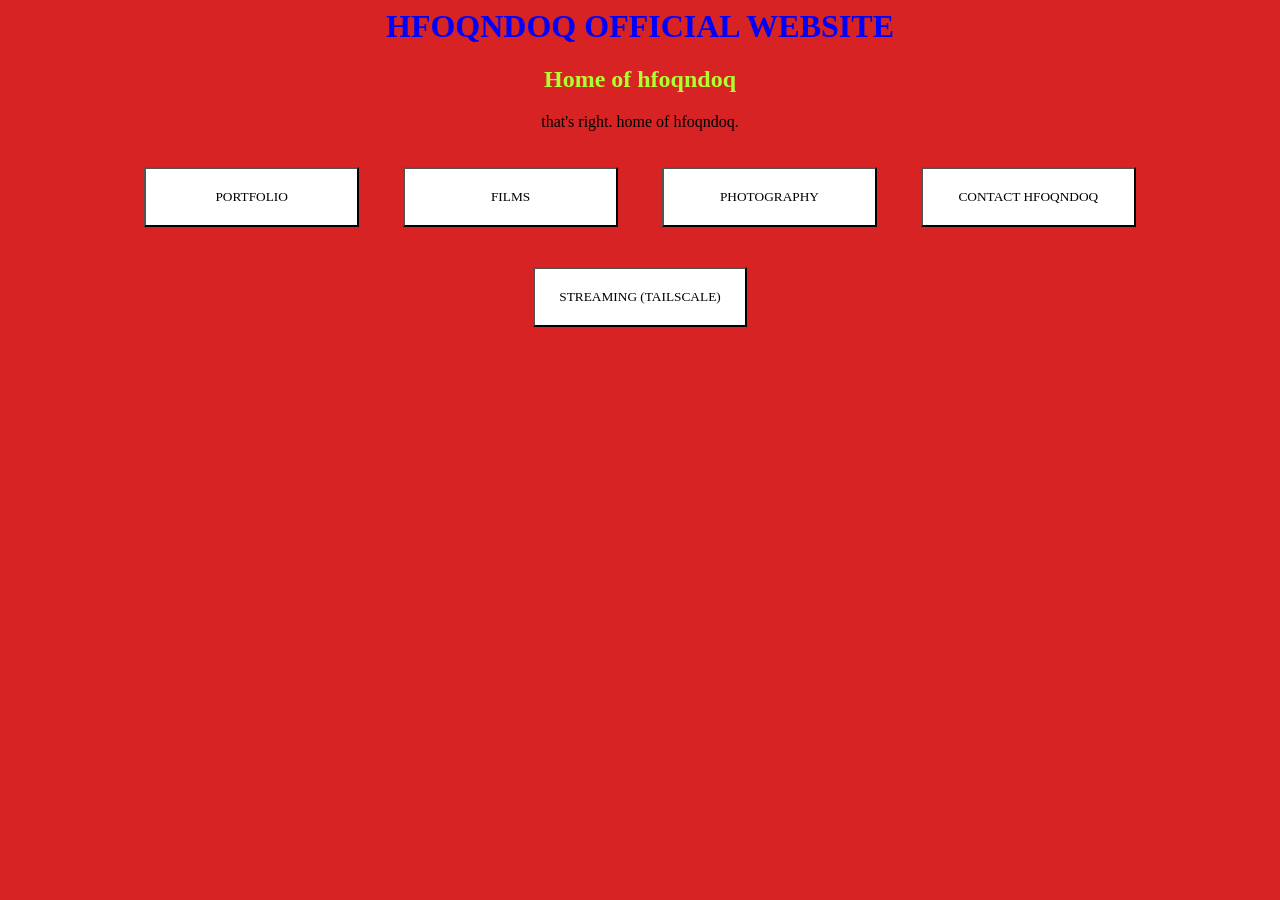
==== index.html @ 92c69bff "Add films" ====
<head>
    <link rel = "stylesheet" href = "res/styles/styles.css">

    <link rel = "icon" type = "image/png" href = "res/other/favicon/favicon_full.png" sizes="1103x1103">
    <link rel = "icon" type = "image/png" href = "res/other/favicon/favicon_full.png" sizes="512x512">
    <link rel = "icon" type = "image/png" href = "res/other/favicon/favicon_full.png" sizes="192x192">
    <link rel = "apple-touch-icon" type = "image/png" href = "res/other/favicon/favicon_full.png" sizes="180x180">
    <link rel = "icon" type = "image/png" href = "res/other/favicon/favicon_full.png" sizes="96x96">
    <link rel = "icon" type = "image/png" href = "res/other/favicon/favicon_full.png" sizes="32x32">
    <link rel = "icon" type = "image/png" href = "res/other/favicon/favicon_full.png" sizes="16x16">

    <meta charset="UTF-8">
    <meta name = "viewport" content = "width = device-width, initial-scale = 1.0">

    <title>Hfoqndoq</title>
</head>

<body>
    <h1>HFOQNDOQ OFFICIAL WEBSITE</h1>
    <h2>Home of hfoqndoq</h2>
    <p>that's right. home of hfoqndoq.<br></p>

    <p>
        <button onclick = "first()" class = "first">PORTFOLIO</button>
        <button onclick = "second(), setInstructions(2)" class = "second">FILMS</button>
        <button onclick = "third()" class = "third">PHOTOGRAPHY</button>
        <button onclick = "fourth()" class = "fourth">CONTACT HFOQNDOQ</button>
        <button onclick = "fifth()" class = "fifth">STREAMING (TAILSCALE)</button>
    </p>

    <!--
    <p id = "instructions">Click a box and instructions go here</p>
    -->

    <p>
        <img class = "poster" id = "poster" src = "https://image.tmdb.org/t/p/original/g7xEBLb5hOTPpjQxIMrCNWbnjna.jpg">
        <img class = "poster" id = "poster" src = "https://image.tmdb.org/t/p/original/twXYxcrup1QzyT84g2kbuz1iN01.jpg">
        <img class = "poster" id = "poster" src = "https://image.tmdb.org/t/p/original/1VFlHJ2yEE0fUIqtAWffwWmjZwd.jpg">
        <img class = "poster" id = "poster" src = "https://image.tmdb.org/t/p/original/erzbMlcNHOdx24AXOcn2ZKA7R1q.jpg">
        <img class = "poster" id = "poster" src = "https://image.tmdb.org/t/p/original/m1jFoahEbeQXtx4zArT2FKdbNIj.jpg">
        <img class = "poster" id = "poster" src = "https://image.tmdb.org/t/p/original/xpd4D4s3IPqyI4YKnDrRPv4VNNO.jpg">
        <img class = "poster" id = "poster" src = "https://image.tmdb.org/t/p/original/wONbUxrZUAeN8TttoPXGjXufrhP.jpg">
        <img class = "poster" id = "poster" src = "https://image.tmdb.org/t/p/original/mCzqMbajf0p9aGe7Z4HU5FHl5AA.jpg">
        <img class = "poster" id = "poster" src = "https://image.tmdb.org/t/p/original/ilV3Gd6vGqDy7KT9EapIGqCh6W0.jpg">
    </p>

    <script src = "script.js"></script>
</body>
---- res/styles/styles.css ----
body {
  background-color: #d72324;
}

@font-face {
    font-family: "tnr_cond";
    src: url(res/other/Times\ New\ Roman\ MT\ Std\ Bold\ Condensed.ttf);
}

h1 {
  color: blue;
  font-family: tnr_cond;
  text-align: center;
}

h2 {
    color: greenyellow;
    font-family: tnr_cond;
    text-align: center;
}

p {
  color: black;
  font-family: tnr_cond;
  text-align: center;
}

img {
  width: 80%;
}

button {
  background-color: white;
  color: black;
  font-family: tnr_cond;
  text-align: center;
}

button:hover {
  background-color: aqua;
  color: black;
  font-family: tnr_cond;
}

.first, .second, .third, .fourth, .fifth {
  /* float: left; */
  width: 17%;
  height: 60;
  margin: 20px;
}

.poster {
  display: none;
  width: auto;
  height: 200;
  margin: 10px;
}

@media screen and (max-width: 800px) {
  .first, .second, .third, .fourth, .fifth {
    width: 90%;
    margin-top: 20px;
    margin-bottom: 20px;
    margin-left: 5%;
    margin-right: 5%;
  }
}
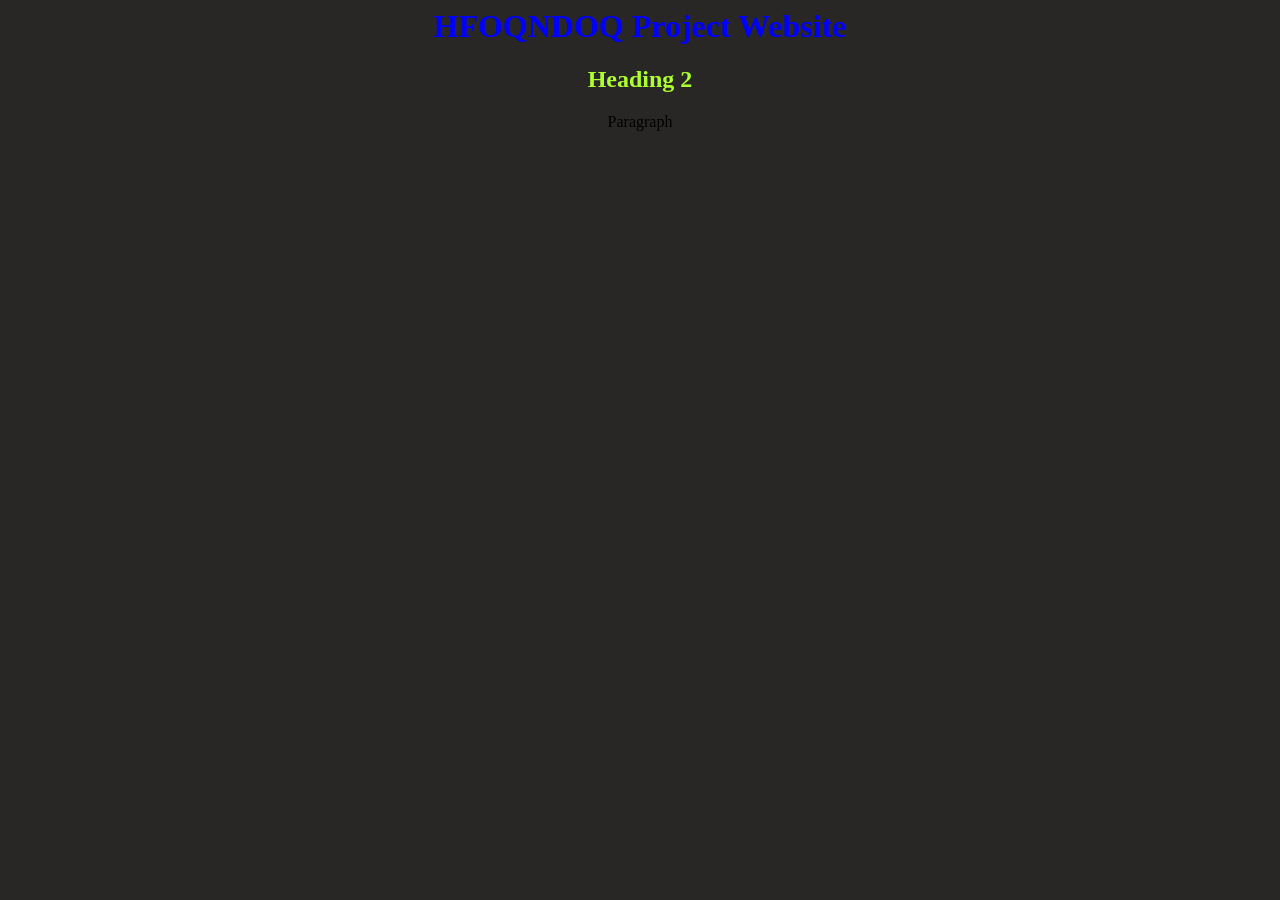
==== commit cd635fbf: "HFOQNDOQ Renewal begins - Stripping back to get ready for new systems" ====
--- a/index.html
+++ b/index.html
@@ -16,33 +16,9 @@
 </head>
 
 <body>
-    <h1>HFOQNDOQ OFFICIAL WEBSITE</h1>
-    <h2>Home of hfoqndoq</h2>
-    <p>that's right. home of hfoqndoq.<br></p>
-
-    <p>
-        <button onclick = "first()" class = "first">PORTFOLIO</button>
-        <button onclick = "second(), setInstructions(2)" class = "second">FILMS</button>
-        <button onclick = "third()" class = "third">PHOTOGRAPHY</button>
-        <button onclick = "fourth()" class = "fourth">CONTACT HFOQNDOQ</button>
-        <button onclick = "fifth()" class = "fifth">STREAMING (TAILSCALE)</button>
-    </p>
-
-    <!--
-    <p id = "instructions">Click a box and instructions go here</p>
-    -->
-
-    <p>
-        <img class = "poster" id = "poster" src = "https://image.tmdb.org/t/p/original/g7xEBLb5hOTPpjQxIMrCNWbnjna.jpg">
-        <img class = "poster" id = "poster" src = "https://image.tmdb.org/t/p/original/twXYxcrup1QzyT84g2kbuz1iN01.jpg">
-        <img class = "poster" id = "poster" src = "https://image.tmdb.org/t/p/original/1VFlHJ2yEE0fUIqtAWffwWmjZwd.jpg">
-        <img class = "poster" id = "poster" src = "https://image.tmdb.org/t/p/original/erzbMlcNHOdx24AXOcn2ZKA7R1q.jpg">
-        <img class = "poster" id = "poster" src = "https://image.tmdb.org/t/p/original/m1jFoahEbeQXtx4zArT2FKdbNIj.jpg">
-        <img class = "poster" id = "poster" src = "https://image.tmdb.org/t/p/original/xpd4D4s3IPqyI4YKnDrRPv4VNNO.jpg">
-        <img class = "poster" id = "poster" src = "https://image.tmdb.org/t/p/original/wONbUxrZUAeN8TttoPXGjXufrhP.jpg">
-        <img class = "poster" id = "poster" src = "https://image.tmdb.org/t/p/original/mCzqMbajf0p9aGe7Z4HU5FHl5AA.jpg">
-        <img class = "poster" id = "poster" src = "https://image.tmdb.org/t/p/original/ilV3Gd6vGqDy7KT9EapIGqCh6W0.jpg">
-    </p>
-
+    <h1>HFOQNDOQ Project Website</h1>
+    <h2>Heading 2</h2>
+    <p>Paragraph<br></p>
+    
     <script src = "script.js"></script>
 </body>
--- a/res/styles/styles.css
+++ b/res/styles/styles.css
@@ -1,5 +1,5 @@
 body {
-  background-color: #d72324;
+  background-color: #292626;
 }
 
 @font-face {
@@ -23,45 +23,4 @@
   color: black;
   font-family: tnr_cond;
   text-align: center;
-}
-
-img {
-  width: 80%;
-}
-
-button {
-  background-color: white;
-  color: black;
-  font-family: tnr_cond;
-  text-align: center;
-}
-
-button:hover {
-  background-color: aqua;
-  color: black;
-  font-family: tnr_cond;
-}
-
-.first, .second, .third, .fourth, .fifth {
-  /* float: left; */
-  width: 17%;
-  height: 60;
-  margin: 20px;
-}
-
-.poster {
-  display: none;
-  width: auto;
-  height: 200;
-  margin: 10px;
-}
-
-@media screen and (max-width: 800px) {
-  .first, .second, .third, .fourth, .fifth {
-    width: 90%;
-    margin-top: 20px;
-    margin-bottom: 20px;
-    margin-left: 5%;
-    margin-right: 5%;
-  }
 }
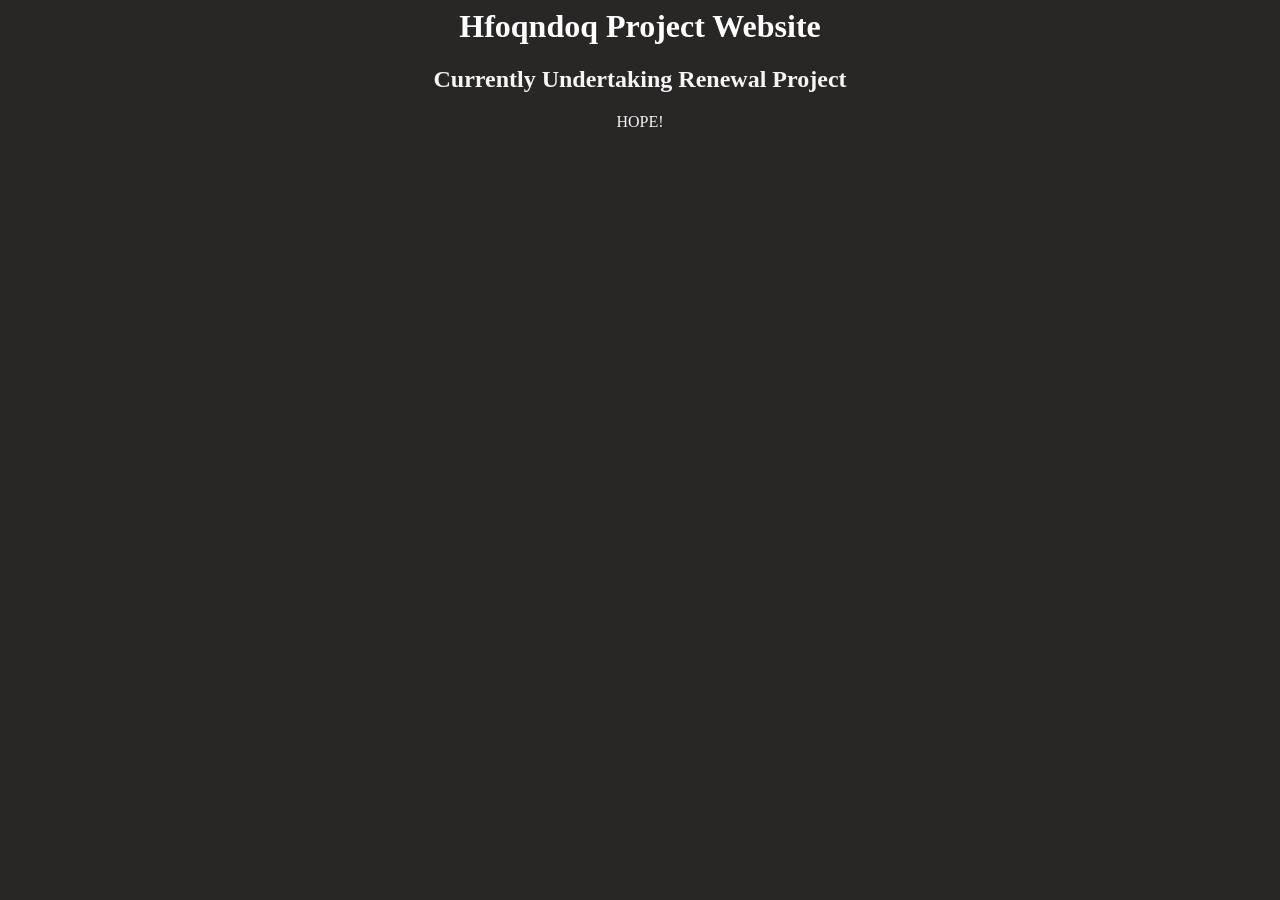
==== commit dac98ba1: "New placeholder text for the homepage and colour adjustments" ====
--- a/index.html
+++ b/index.html
@@ -1,6 +1,7 @@
 <head>
     <link rel = "stylesheet" href = "res/styles/styles.css">
 
+    <!---Favicons for browser tabs of various sizes-->
     <link rel = "icon" type = "image/png" href = "res/other/favicon/favicon_full.png" sizes="1103x1103">
     <link rel = "icon" type = "image/png" href = "res/other/favicon/favicon_full.png" sizes="512x512">
     <link rel = "icon" type = "image/png" href = "res/other/favicon/favicon_full.png" sizes="192x192">
@@ -16,9 +17,9 @@
 </head>
 
 <body>
-    <h1>HFOQNDOQ Project Website</h1>
-    <h2>Heading 2</h2>
-    <p>Paragraph<br></p>
+    <h1>Hfoqndoq Project Website</h1>
+    <h2>Currently Undertaking Renewal Project</h2>
+    <p>HOPE!<br></p>
     
     <script src = "script.js"></script>
 </body>
--- a/res/styles/styles.css
+++ b/res/styles/styles.css
@@ -8,19 +8,19 @@
 }
 
 h1 {
-  color: blue;
+  color: white;
   font-family: tnr_cond;
   text-align: center;
 }
 
 h2 {
-    color: greenyellow;
+    color: whitesmoke;
     font-family: tnr_cond;
     text-align: center;
 }
 
 p {
-  color: black;
+  color: whitesmoke;
   font-family: tnr_cond;
   text-align: center;
 }
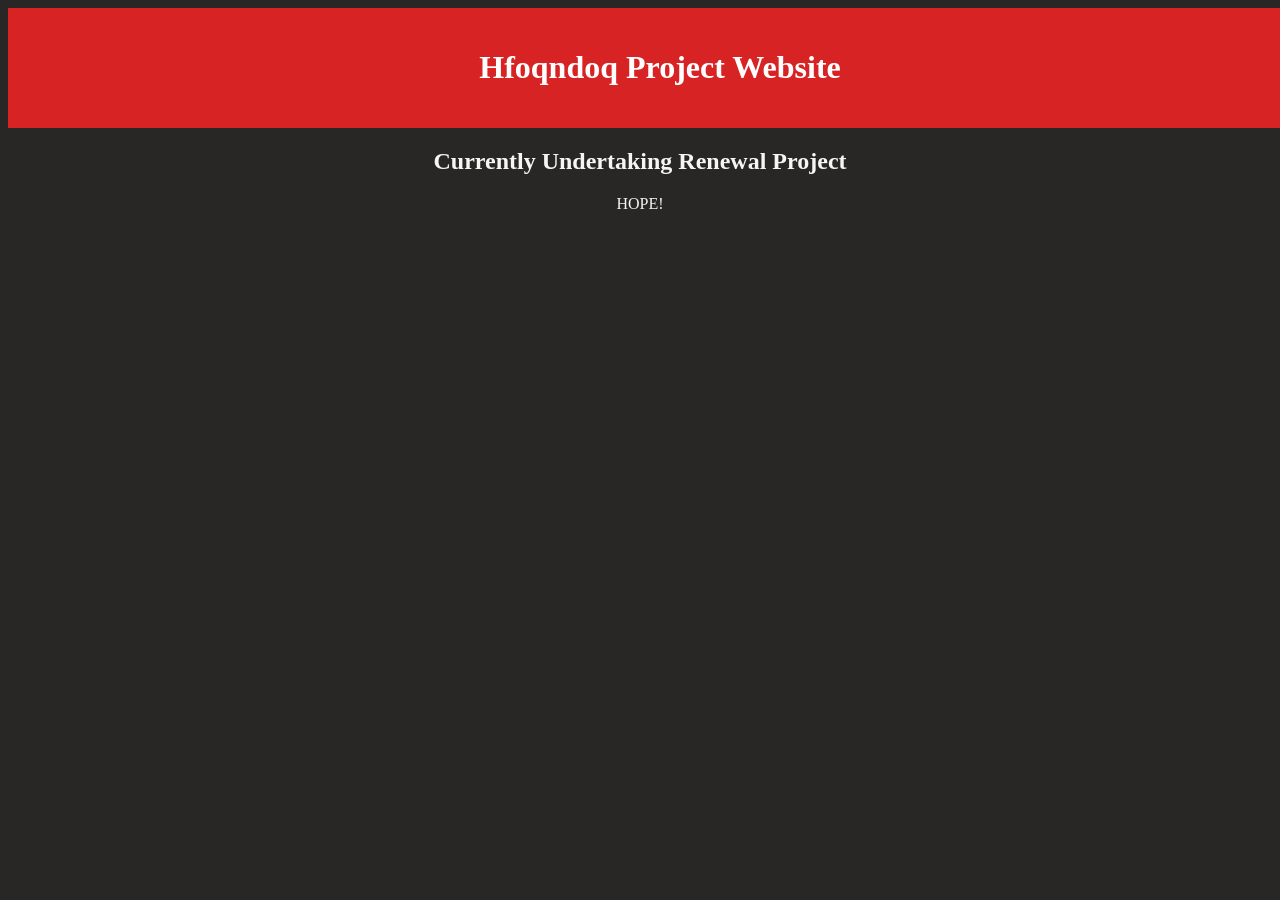
==== commit 5dbe24d3: "Adding a banner section" ====
--- a/index.html
+++ b/index.html
@@ -17,9 +17,16 @@
 </head>
 
 <body>
-    <h1>Hfoqndoq Project Website</h1>
-    <h2>Currently Undertaking Renewal Project</h2>
-    <p>HOPE!<br></p>
-    
+    <header class = "site-header">
+        <h1>Hfoqndoq Project Website</h1>
+    </header>
+
+    <main>
+        <section>
+            <h2>Currently Undertaking Renewal Project</h2>
+            <p>HOPE!</p>
+        </section>
+    </main>
+   
     <script src = "script.js"></script>
 </body>
--- a/res/styles/styles.css
+++ b/res/styles/styles.css
@@ -7,10 +7,17 @@
     src: url(res/other/Times\ New\ Roman\ MT\ Std\ Bold\ Condensed.ttf);
 }
 
-h1 {
+.site-header {
+  background-color: #d72324;
   color: white;
   font-family: tnr_cond;
   text-align: center;
+  padding: 20px;
+  width: 100%;
+}
+
+main {
+  background-color: #292626;
 }
 
 h2 {
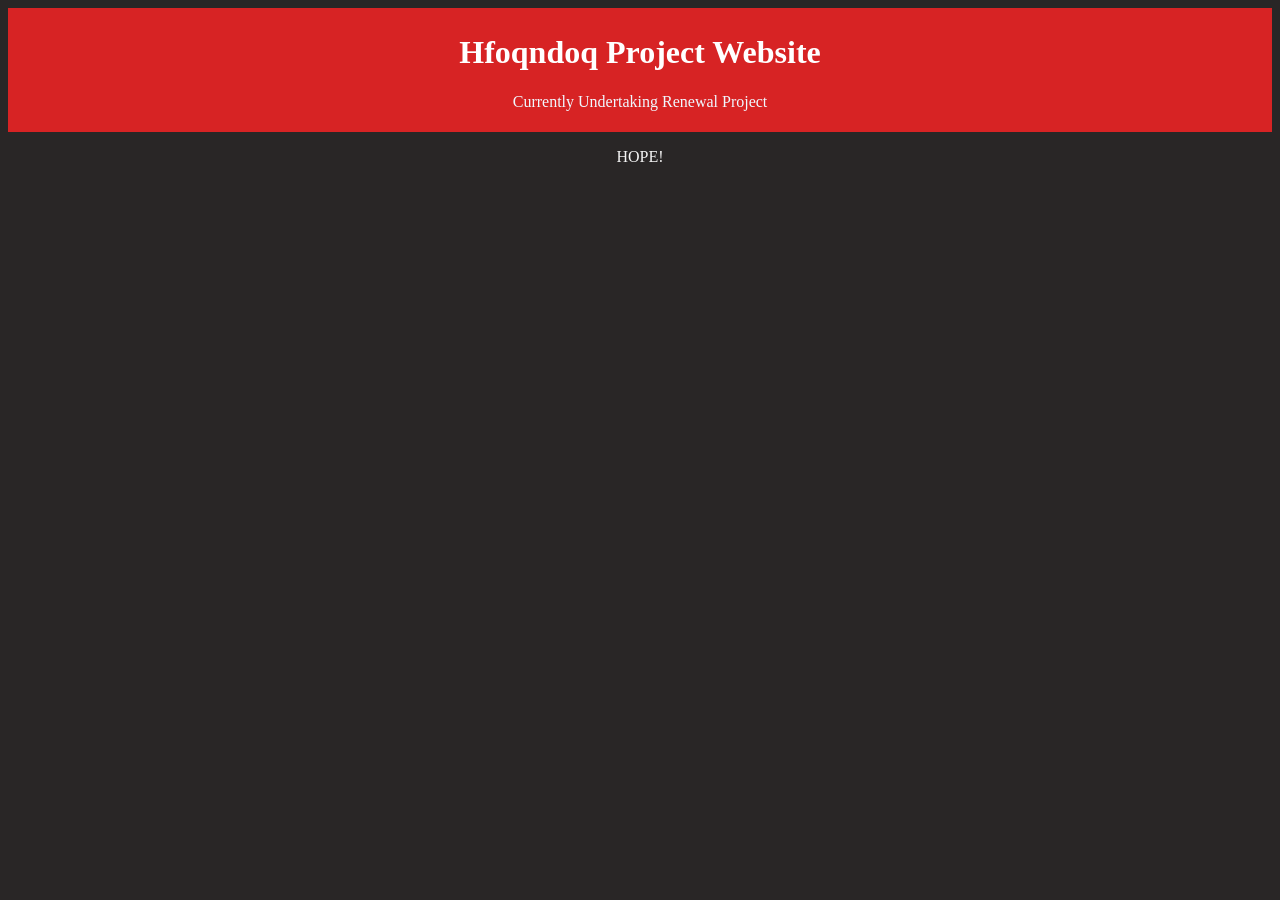
==== commit dcc14e23: "Moving text and testing section divisions" ====
--- a/index.html
+++ b/index.html
@@ -19,11 +19,11 @@
 <body>
     <header class = "site-header">
         <h1>Hfoqndoq Project Website</h1>
+        <p>Currently Undertaking Renewal Project</p>
     </header>
 
     <main>
         <section>
-            <h2>Currently Undertaking Renewal Project</h2>
             <p>HOPE!</p>
         </section>
     </main>
--- a/res/styles/styles.css
+++ b/res/styles/styles.css
@@ -12,8 +12,11 @@
   color: white;
   font-family: tnr_cond;
   text-align: center;
-  padding: 20px;
-  width: 100%;
+  padding: 5px;
+}
+
+.site-header p {
+  color: aliceblue;
 }
 
 main {
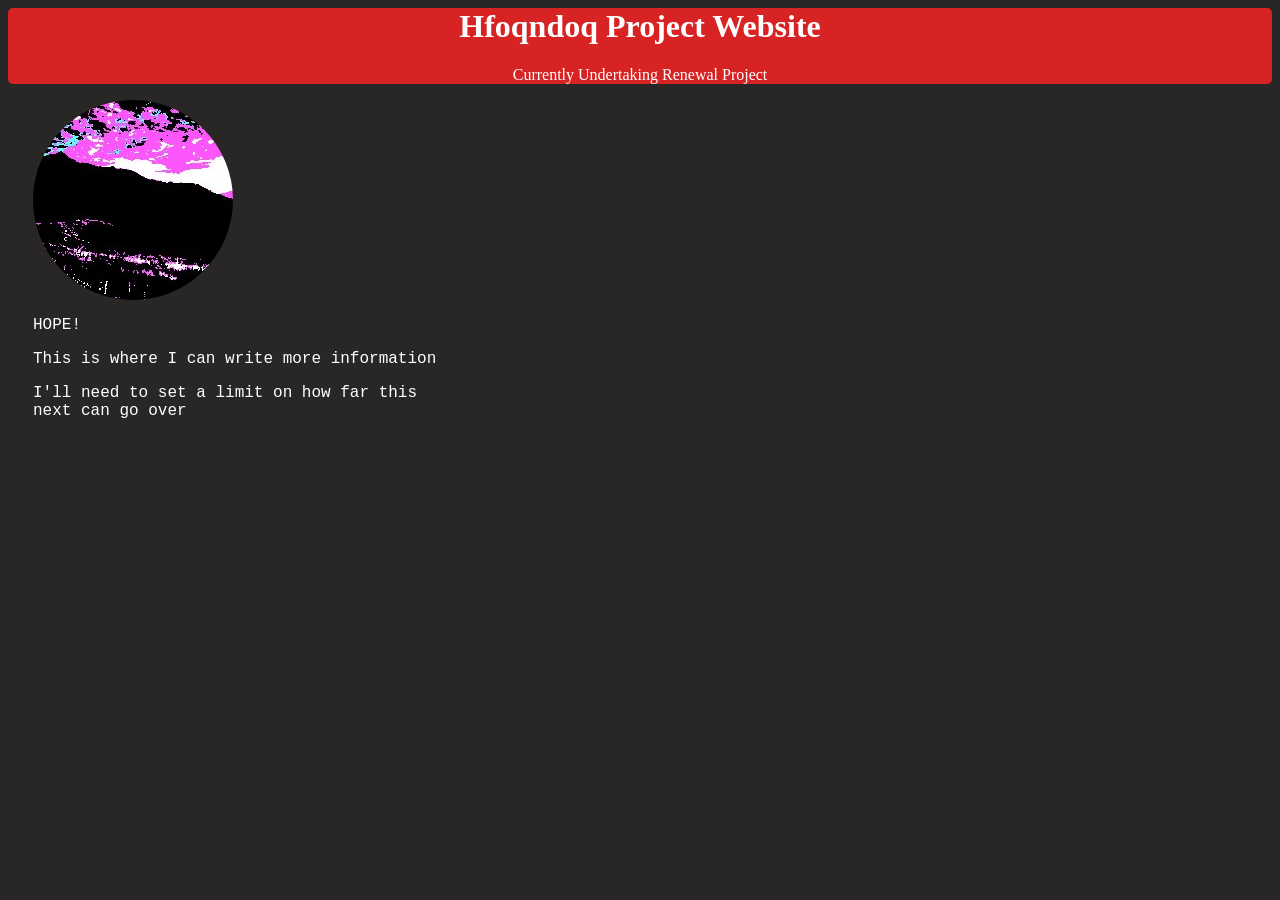
==== commit 48152007: "Added the profile section of the homepage, and slight banner adjustments" ====
--- a/index.html
+++ b/index.html
@@ -23,9 +23,14 @@
     </header>
 
     <main>
-        <section>
+        <section class = "profile">
+            <img src="res\other\mountain_cropped.jpg" width="200" height="200">
             <p>HOPE!</p>
+            <p>This is where I can write more information</p>
+            <p>I'll need to set a limit on how far this next can go over</p>
         </section>
+
+        
     </main>
    
     <script src = "script.js"></script>
--- a/res/styles/styles.css
+++ b/res/styles/styles.css
@@ -1,10 +1,10 @@
-body {
-  background-color: #292626;
-}
-
 @font-face {
     font-family: "tnr_cond";
     src: url(res/other/Times\ New\ Roman\ MT\ Std\ Bold\ Condensed.ttf);
+}
+
+body {
+  background-color: #292626;
 }
 
 .site-header {
@@ -12,25 +12,33 @@
   color: white;
   font-family: tnr_cond;
   text-align: center;
-  padding: 5px;
+  margin: 0px;
+  width: 100%;
+  border-radius: 5px;
 }
 
 .site-header p {
-  color: aliceblue;
+  color: white;
 }
 
 main {
   background-color: #292626;
 }
 
-h2 {
-    color: whitesmoke;
-    font-family: tnr_cond;
-    text-align: center;
+.profile {
+  /* this font might be good im not sure. id like to use a more custom font later */
+  font-family: 'Segoe UI', Tahoma, Geneva, Verdana, sans-serif;
+  color: white;
+  margin-left: 25px;
 }
 
-p {
-  color: whitesmoke;
-  font-family: tnr_cond;
-  text-align: center;
+.profile img {
+  /* the above section will set default options, which we can override case-by-case here */
+  border-radius: 50%;
+}
+
+.profile p {
+  font-family:'Courier New', Courier, monospace;
+  max-width: 410px;
+  text-overflow: clip;
 }
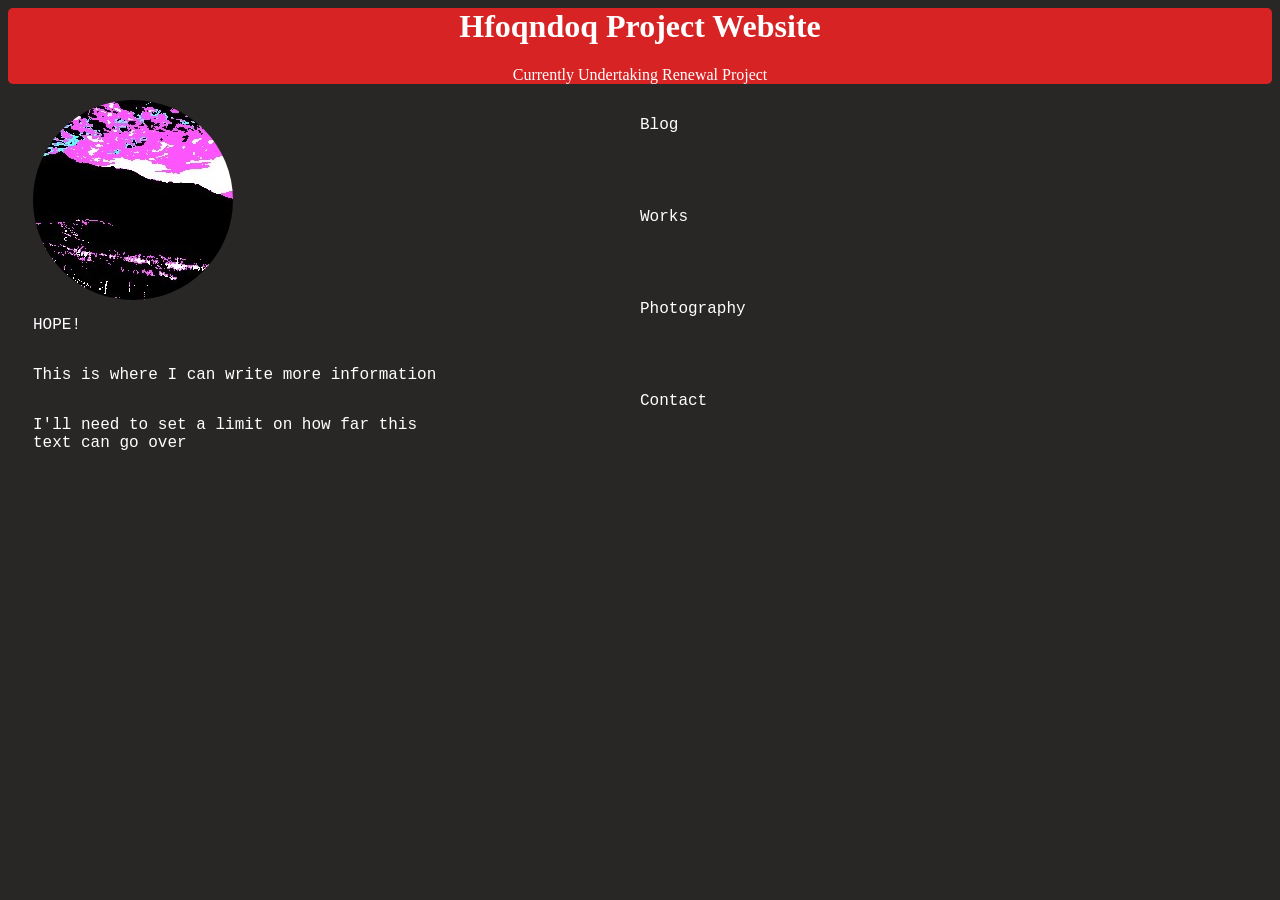
==== commit 313fa000: "Button placeholders" ====
--- a/index.html
+++ b/index.html
@@ -27,10 +27,15 @@
             <img src="res\other\mountain_cropped.jpg" width="200" height="200">
             <p>HOPE!</p>
             <p>This is where I can write more information</p>
-            <p>I'll need to set a limit on how far this next can go over</p>
+            <p>I'll need to set a limit on how far this text can go over</p>
         </section>
 
-        
+        <section class = "buttons">
+            <p>Blog</p>
+            <p>Works</p>
+            <p>Photography</p>
+            <p>Contact</p>
+        </section>
     </main>
    
     <script src = "script.js"></script>
--- a/res/styles/styles.css
+++ b/res/styles/styles.css
@@ -22,10 +22,13 @@
 }
 
 main {
+  display: grid;
+  grid-template-columns: 1fr 1fr;
   background-color: #292626;
 }
 
 .profile {
+  display: grid;
   /* this font might be good im not sure. id like to use a more custom font later */
   font-family: 'Segoe UI', Tahoma, Geneva, Verdana, sans-serif;
   color: white;
@@ -41,4 +44,10 @@
   font-family:'Courier New', Courier, monospace;
   max-width: 410px;
   text-overflow: clip;
+}
+
+.buttons {
+  display: grid;
+  font-family:'Courier New', Courier, monospace;
+  color: white;
 }
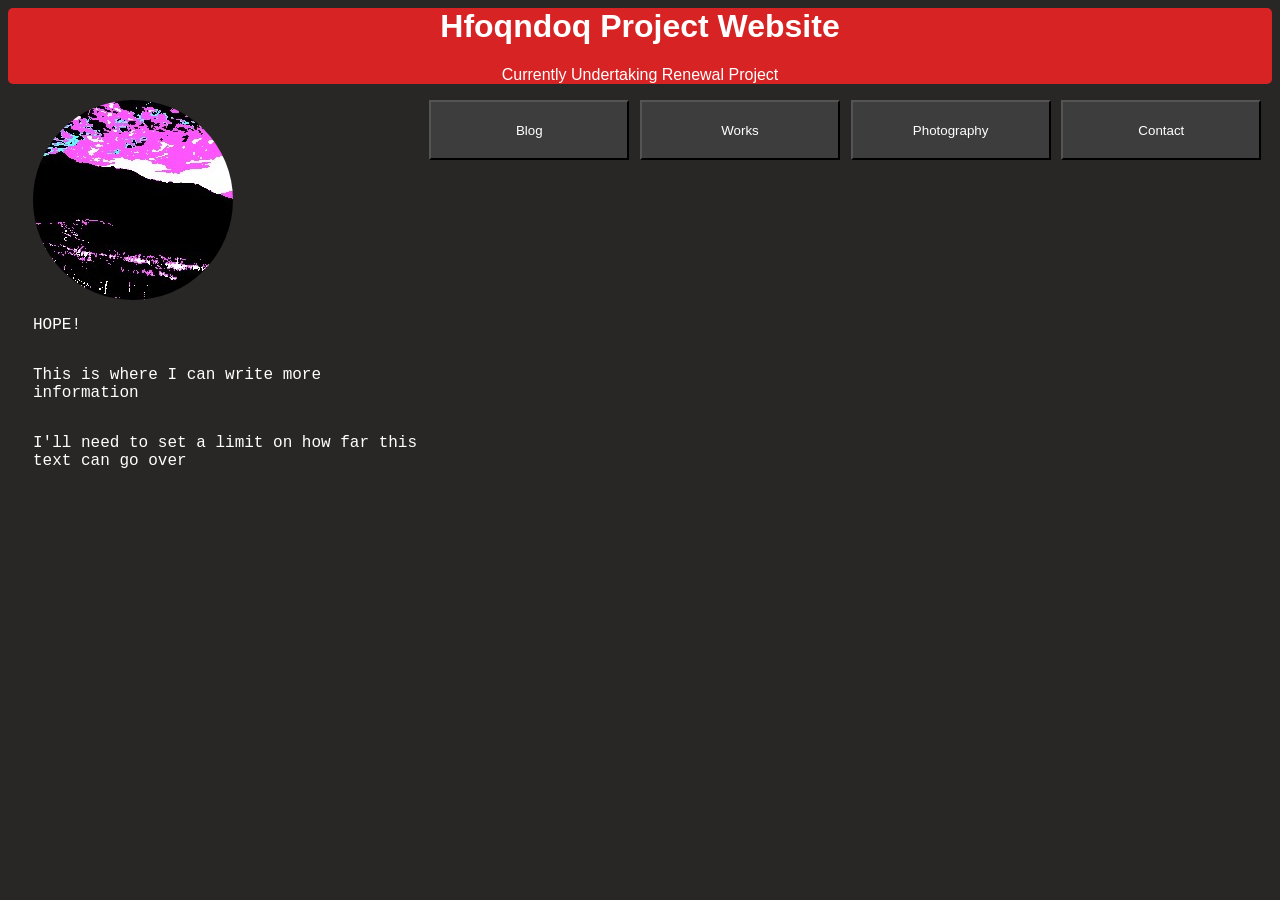
==== commit ab420e17: "Position the buttons and add basic functionality to redirect to subpages" ====
--- a/index.html
+++ b/index.html
@@ -31,10 +31,10 @@
         </section>
 
         <section class = "buttons">
-            <p>Blog</p>
-            <p>Works</p>
-            <p>Photography</p>
-            <p>Contact</p>
+            <button id = "blog">Blog</button>
+            <button id = "works">Works</button>
+            <button id = "photography">Photography</button>
+            <button id = "contact">Contact</button>
         </section>
     </main>
    
--- a/res/styles/styles.css
+++ b/res/styles/styles.css
@@ -11,6 +11,7 @@
   background-color: #d72324;
   color: white;
   font-family: tnr_cond;
+  font-family: 'Lucida Sans', 'Lucida Sans Regular', 'Lucida Grande', 'Lucida Sans Unicode', Geneva, Verdana, sans-serif;
   text-align: center;
   margin: 0px;
   width: 100%;
@@ -23,7 +24,7 @@
 
 main {
   display: grid;
-  grid-template-columns: 1fr 1fr;
+  grid-template-columns: 1fr 2fr;
   background-color: #292626;
 }
 
@@ -48,6 +49,24 @@
 
 .buttons {
   display: grid;
+  grid-template-columns: repeat(4, 1fr);
+  justify-content: space-evenly;
+  
+  gap: 0px;
+
   font-family:'Courier New', Courier, monospace;
+}
+
+.buttons p {
   color: white;
+}
+
+.buttons button {
+  background-color: #3d3d3d;
+  color: white;
+  font-family: 'Courier New', Courier, monospace;
+  font-family: 'Lucida Sans', 'Lucida Sans Regular', 'Lucida Grande', 'Lucida Sans Unicode', Geneva, Verdana, sans-serif;
+
+  width: 200px;
+  height: 60px;
 }
